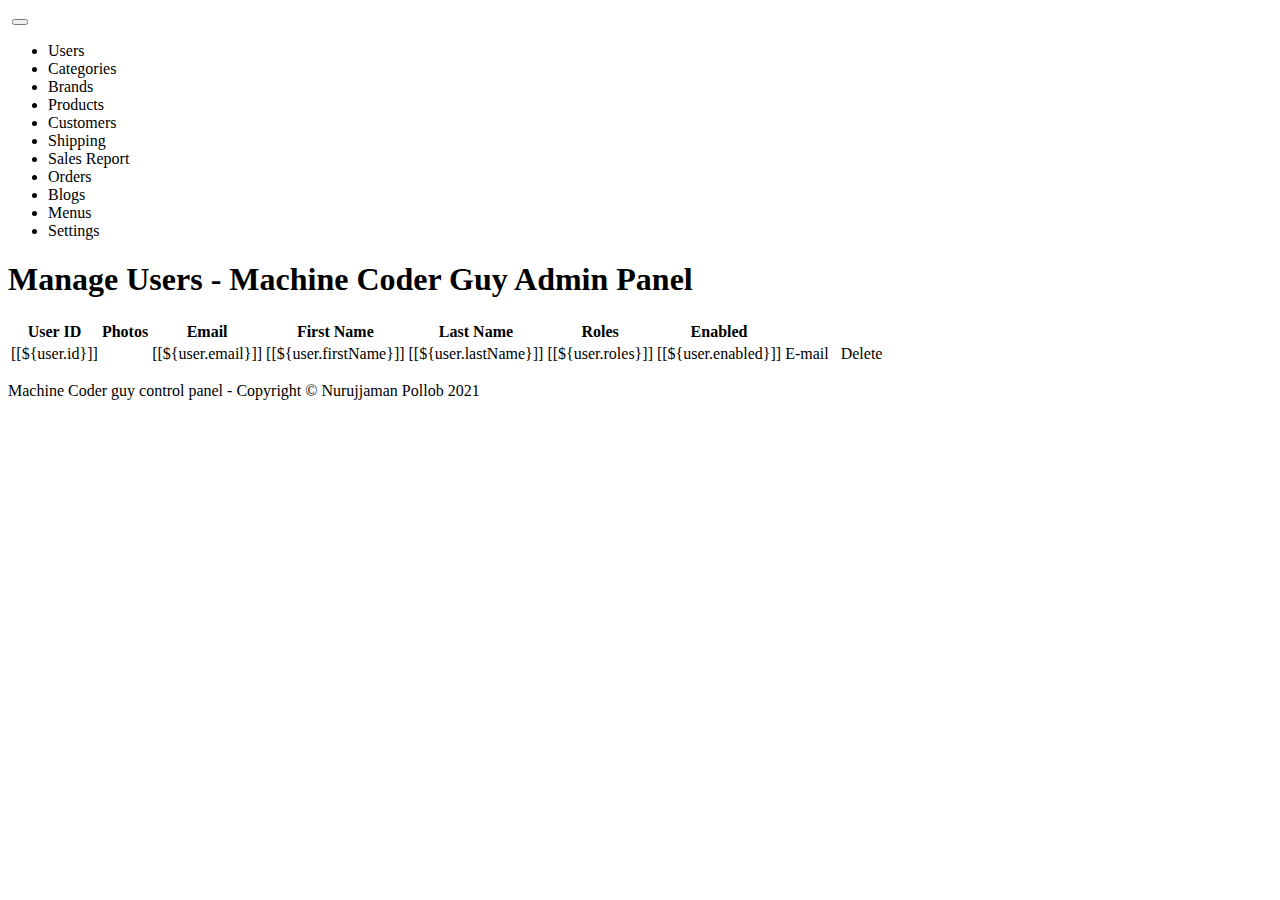
==== Backend/src/main/resources/templates/users.html @ 08de1fd5 "added some new classes, test method to create update delete user, new html page to list all user fol" ====
<!--
  ~ Copyright (c) 2021 Nurujjaman Pollob, All Right Reserved.
  ~     Licensed under the Apache License, Version 2.0 (the "License");
  ~     you may not use this file except in compliance with the License.
  ~     You may obtain a copy of the License at
  ~
  ~           http://www.apache.org/licenses/LICENSE-2.0
  ~
  ~     Unless required by applicable law or agreed to in writing, software
  ~     distributed under the License is distributed on an "AS IS" BASIS,
  ~     WITHOUT WARRANTIES OR CONDITIONS OF ANY KIND, either express or implied.
  ~     See the License for the specific language governing permissions and
  ~     limitations under the License.
  ~
  -->

<!DOCTYPE html>
<html xmlns:th="http://www.thymeleaf.org">
<head>
    <meta charset="utf-8"/>
    <meta name="viewport" content="width=device-width, initial-scale=1.0, minimum-scale=1.0, maximum-scale=2.0">
    <meta name="robots" content="noindex,nofollow">
    <meta http-equiv="CACHE-CONTROL" CONTENT="text/html;">
    <meta http-equiv="Content-Type" CONTENT="">
    <META HTTP-EQUIV="PRAGMA" CONTENT="NO-CACHE">
    <title> Home - Machine Coder Guy Admin Panel </title>
    <!-- Reference Stylesheets and JavaScript Files -->
    <link rel="stylesheet" type="text/css" th:href="@{/webjars/bootstrap/5.1.0/css/bootstrap.min.css}"/>
    <link rel="stylesheet" type="text/css" th:href="@{css/custom-style.css}"/>
    <script type="text/javascript" th:src="@{/webjars/bootstrap/5.1.0/js/bootstrap.min.js}"></script>
    <script type="text/javascript" th:src="@{/webjars/jquery/3.6.0/jquery.min.js}"></script>
<body>
<!-- Create body container-->
<div class="container-fluid">
    <!-- Placeholder for top navigation -->
    <div>
        <nav class="navbar navbar-expand-lg navbar-dark bg-dark">
            <!-- Application Logo -->
            <a class="navbar-brand" th:href="@{/}">
                <img th:src="@{/images/app-icon.png}" class="app-icon-max-width"/>
            </a>
            <!-- Create a navigation button, for mobile screen -->
            <button class="navbar-toggler" type="button" data-bs-toggle="collapse"
                    data-bs-target="#navbarSupportedContent" aria-controls="navbarSupportedContent"
                    aria-expanded="false" aria-label="Toggle navigation">
                <span class="navbar-toggler-icon"></span>
            </button>
            <!-- Create collapsable menu -->
            <div class="collapse navbar-collapse" id="navbarSupportedContent">
                <!-- create menu item -->
                <ul class="navbar-nav">
                    <!-- menu item will goes here -->
                    <li class="nav-item">
                        <a class="nav-link" th:href="@{/users}">Users</a>
                    </li>
                    <li class="nav-item">
                        <a class="nav-link" th:href="@{/categories}">Categories</a>
                    </li>
                    <li class="nav-item">
                        <a class="nav-link" th:href="@{/brands}">Brands</a>
                    </li>
                    <li class="nav-item">
                        <a class="nav-link" th:href="@{/products}">Products</a>
                    </li>
                    <li class="nav-item">
                        <a class="nav-link" th:href="@{/customers}">Customers</a>
                    </li>
                    <li class="nav-item">
                        <a class="nav-link" th:href="@{/shipping}">Shipping</a>
                    </li>
                    <li class="nav-item">
                        <a class="nav-link" th:href="@{/salesreport}">Sales Report</a>
                    </li>
                    <li class="nav-item">
                        <a class="nav-link" th:href="@{/orders}">Orders</a>
                    </li>
                    <li class="nav-item">
                        <a class="nav-link" th:href="@{/blogs}">Blogs</a>
                    </li>
                    <li class="nav-item">
                        <a class="nav-link" th:href="@{/menus}">Menus</a>
                    </li>
                    <li class="nav-item">
                        <a class="nav-link" th:href="@{/settings}">Settings</a>
                    </li>
                </ul>
            </div>
        </nav>
    </div>
    <!-- Placeholder of headline area -->
    <div>
        <h1> Manage Users - Machine Coder Guy Admin Panel </h1>
    </div>

    <!-- create user table area -->

    <table class="table table-responsive table-bordered table-striped table-hover">
        <thead class="dropdown-menu-dark tableSubHeadingColor">
        <tr>

            <th>User ID</th>
            <th>Photos</th>
            <th>Email</th>
            <th>First Name</th>
            <th>Last Name</th>
            <th>Roles</th>
            <th>Enabled</th>
            <th></th>
        </tr>
        </thead>

        <!-- create table body that will contain all user information presented in table style -->
        <tbody>

        <!-- get user list programmatically from service controller -->
        <tr th:each="user : ${alluser}">

            <td>[[${user.id}]]</td>
            <td></td>
            <td>[[${user.email}]]</td>
            <td>[[${user.firstName}]]</td>
            <td>[[${user.lastName}]]</td>
            <td>[[${user.roles}]]</td>
            <td>[[${user.enabled}]]</td>

            <td>E-mail &nbsp; Delete</td>

        </tr>

        </tbody>
    </table>

    <!-- This is footer Area -->
    <div class="text-center">
        <p>Machine Coder guy control panel - Copyright &copy; Nurujjaman Pollob 2021</p>
    </div>
</div>
</body>
</html>
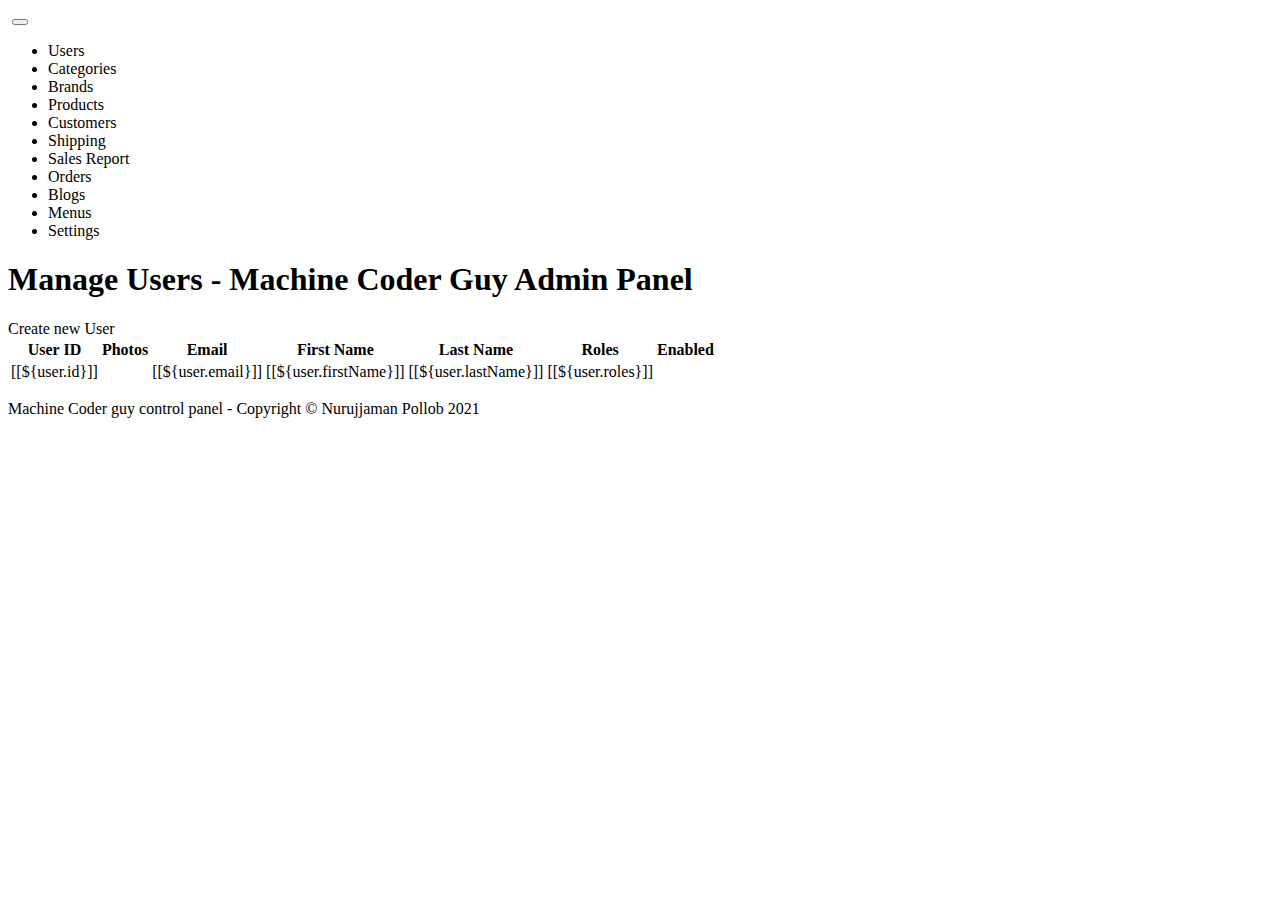
==== commit 9535115d: "add new stylesheet and make it dynamic more" ====
--- a/Backend/src/main/resources/templates/users.html
+++ b/Backend/src/main/resources/templates/users.html
@@ -25,9 +25,10 @@
     <META HTTP-EQUIV="PRAGMA" CONTENT="NO-CACHE">
     <title> Home - Machine Coder Guy Admin Panel </title>
     <!-- Reference Stylesheets and JavaScript Files -->
-    <link rel="stylesheet" type="text/css" th:href="@{/webjars/bootstrap/5.1.0/css/bootstrap.min.css}"/>
-    <link rel="stylesheet" type="text/css" th:href="@{css/custom-style.css}"/>
-    <script type="text/javascript" th:src="@{/webjars/bootstrap/5.1.0/js/bootstrap.min.js}"></script>
+    <link rel="stylesheet" type="text/css" th:href="@{/webjars/bootstrap/5.1.1/css/bootstrap.min.css}"/>
+    <link rel="stylesheet" type="text/css" th:href="@{/css/custom-style.css}"/>
+    <link rel="stylesheet" type="text/css" th:href="@{/css/font-awesome-all.css}"/>
+    <script type="text/javascript" th:src="@{/webjars/bootstrap/5.1.1/js/bootstrap.min.js}"></script>
     <script type="text/javascript" th:src="@{/webjars/jquery/3.6.0/jquery.min.js}"></script>
 <body>
 <!-- Create body container-->
@@ -90,6 +91,7 @@
     <!-- Placeholder of headline area -->
     <div>
         <h1> Manage Users - Machine Coder Guy Admin Panel </h1>
+        <a th:href="@{/users/new}">Create new User</a>
     </div>
 
     <!-- create user table area -->
@@ -116,14 +118,25 @@
         <tr th:each="user : ${alluser}">
 
             <td>[[${user.id}]]</td>
-            <td></td>
+            <td><span class="flex-item-center"><i class="fas fa-portrait fa-3x icon-color-dark "></i> </span></td>
             <td>[[${user.email}]]</td>
             <td>[[${user.firstName}]]</td>
             <td>[[${user.lastName}]]</td>
             <td>[[${user.roles}]]</td>
-            <td>[[${user.enabled}]]</td>
+            <td>
 
-            <td>E-mail &nbsp; Delete</td>
+                <!-- if user is enabled, show green icon-->
+                <a th:if="${user.enabled == true}"><i class="fas fa-check-circle icon-color-green fa-2x"></i> </a>
+                <!-- if user is disabled, show dark icon -->
+                <a th:if="${user.enabled == false}" class="fas fa-check-circle icon-color-dark fa-2x"></a>
+
+
+            </td>
+
+            <td>
+                <a class="fas fa-pen-square fa-2x icon-color-green"  th:href="@{'/users/edit/' +  ${user.id}}"></a>
+                &nbsp;
+                <a class="fas fa-minus-circle fa-2x icon-color-red"></a> </td>
 
         </tr>
 
